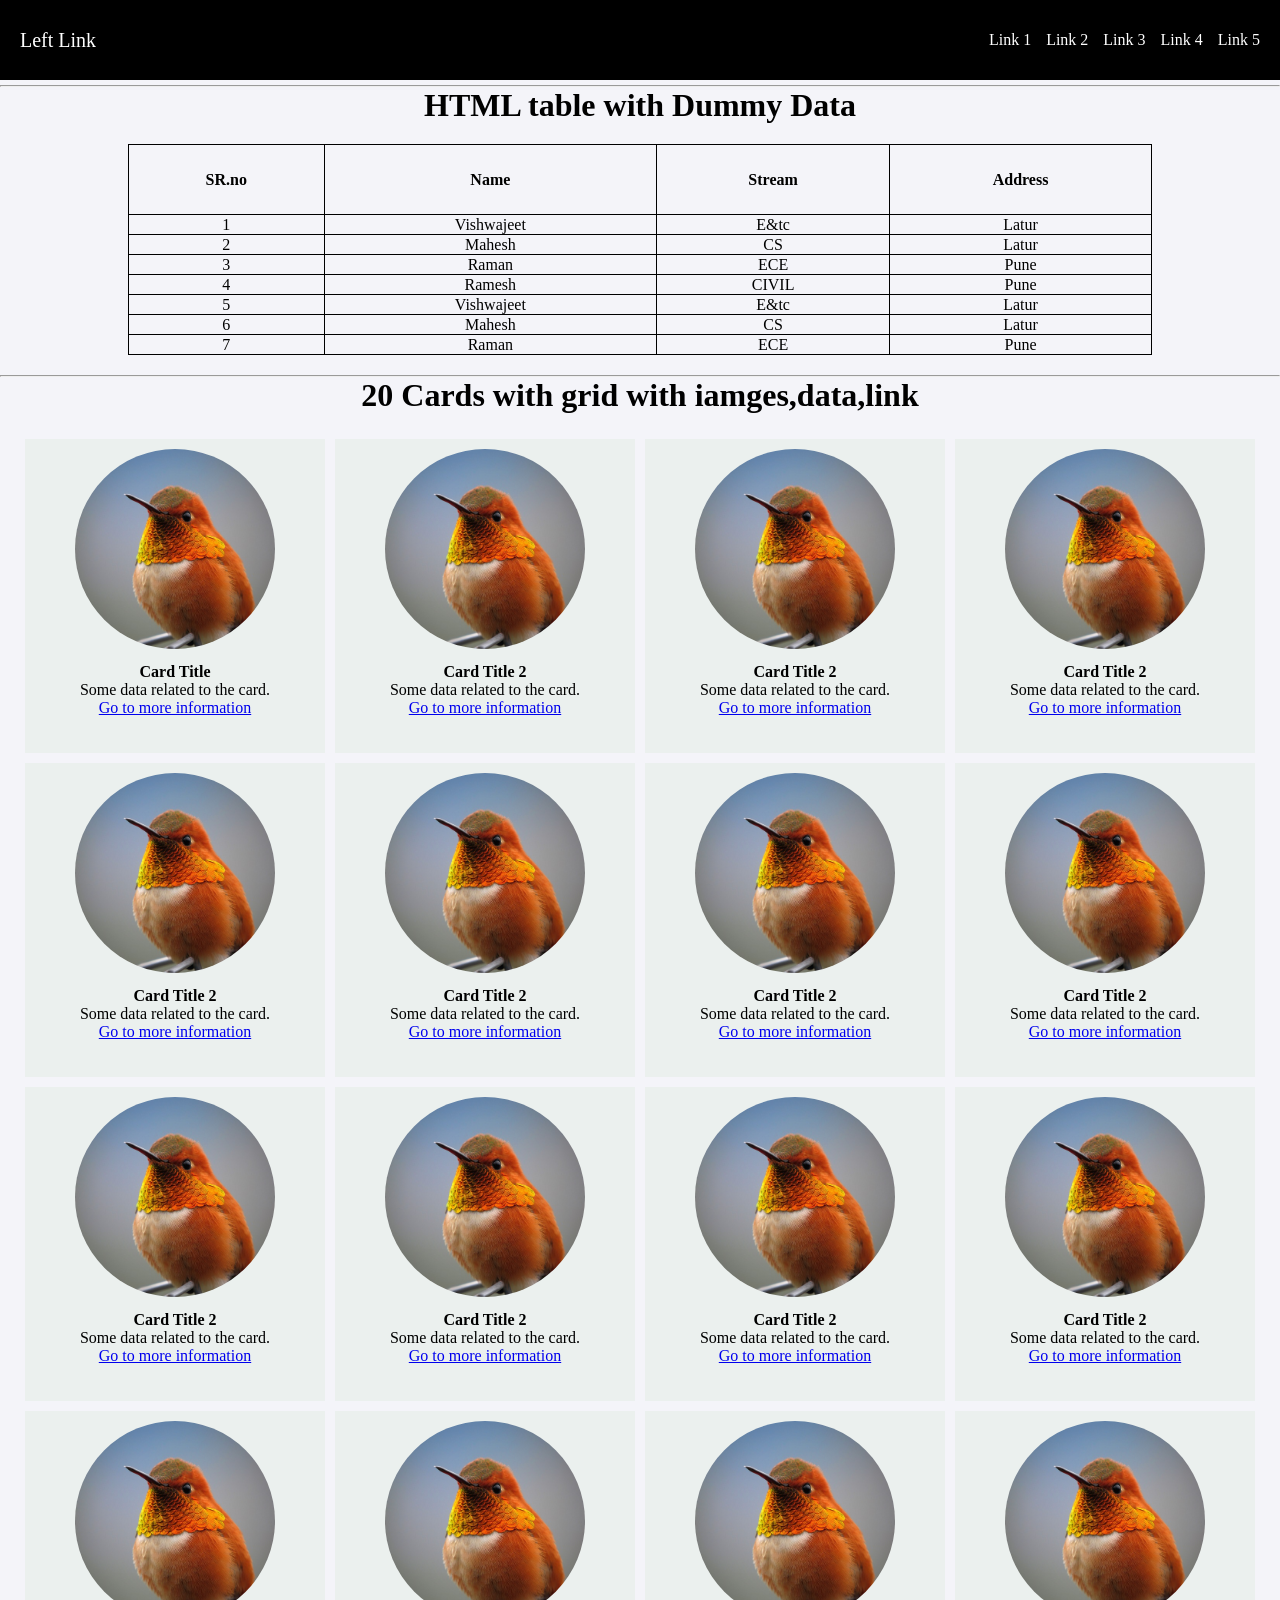
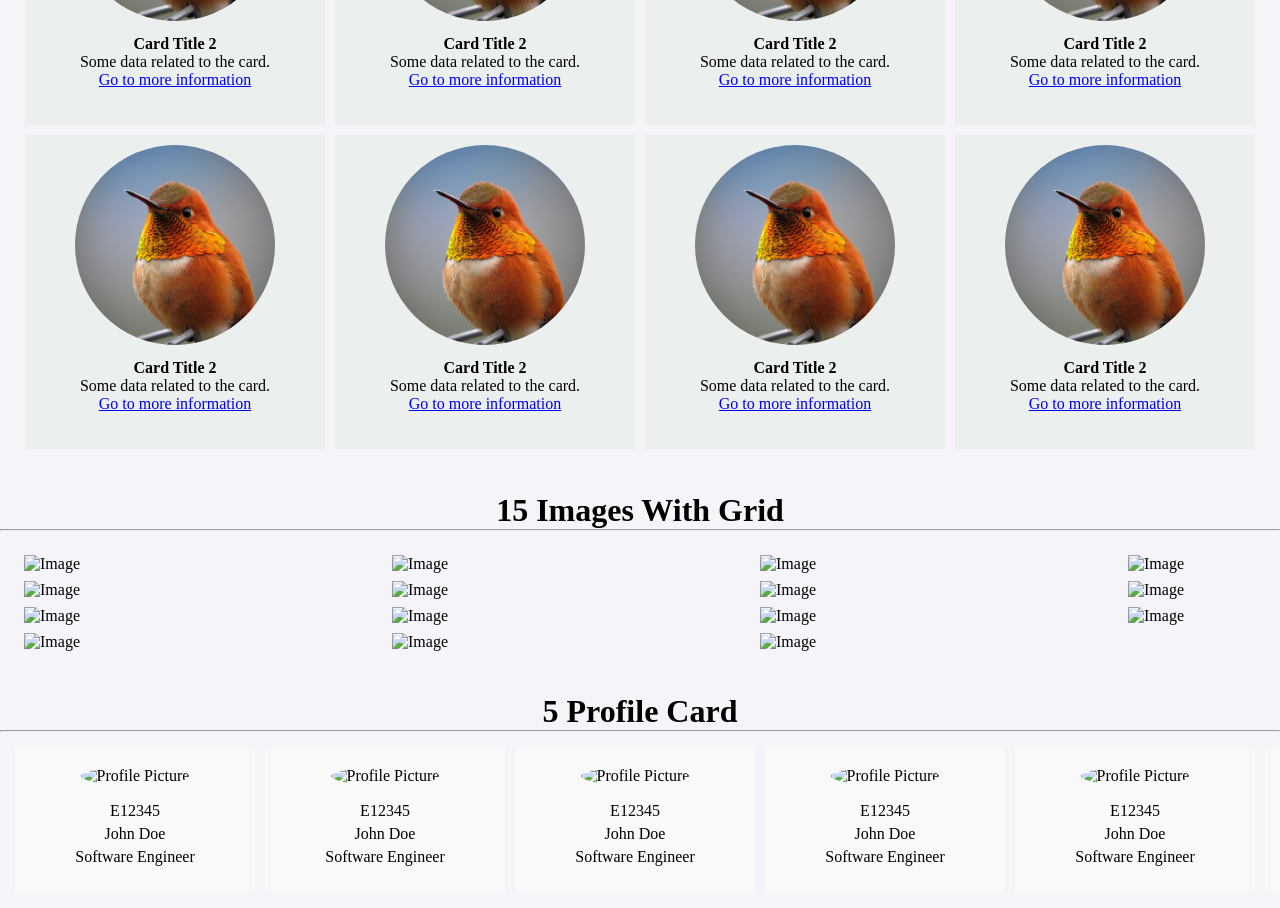
==== htmltask.html @ f24bbeb2 "initial" ====
<!DOCTYPE html>
<html lang="en">
  <head>
    <meta charset="UTF-8" />
    <meta name="viewport" content="width=device-width, initial-scale=1.0" />
    <title>HTML Page</title>
    <link rel="stylesheet" href="htmltask.css" />
    <style>
     
    </style>
  </head>
  <body>
    <div class="container">
      <nav class="navbar">
        <a href="#" class="left-link">Left Link</a>
        <div class="right-links">
          <a href="#">Link 1</a>
          <a href="#">Link 2</a>
          <a href="#">Link 3</a>
          <a href="#">Link 4</a>
          <a href="#">Link 5</a>
        </div>
      </nav>

      <div class="container2">
        <hr />
        <h1>HTML table with Dummy Data</h1>
        <table>
          <tr>
            <th>SR.no</th>
            <th>Name</th>
            <th>Stream</th>
            <th>Address</th>
          </tr>
          <tr>
            <td>1</td>
            <td>Vishwajeet</td>
            <td>E&tc</td>
            <td>Latur</td>
          </tr>
          <tr>
            <td>2</td>
            <td>Mahesh</td>
            <td>CS</td>
            <td>Latur</td>
          </tr>
          <tr>
            <td>3</td>
            <td>Raman</td>
            <td>ECE</td>
            <td>Pune</td>
          </tr>
          <tr>
            <td>4</td>
            <td>Ramesh</td>
            <td>CIVIL</td>
            <td>Pune</td>
          </tr>
          <tr>
            <td>5</td>
            <td>Vishwajeet</td>
            <td>E&tc</td>
            <td>Latur</td>
          </tr>
          <tr>
            <td>6</td>
            <td>Mahesh</td>
            <td>CS</td>
            <td>Latur</td>
          </tr>
          <tr>
            <td>7</td>
            <td>Raman</td>
            <td>ECE</td>
            <td>Pune</td>
          </tr>
        </table>
      </div>

      <hr />
      <h1>20 Cards with grid with iamges,data,link</h1>
      <div class="card-grid">
        <div class="card">
          <img src="hummingbird.jpg" alt="Image" />
          <div class="data">
            <h4>Card Title</h4>
            <p>Some data related to the card.</p>
            <a href="#" class="link">Go to more information</a>
          </div>
        </div>

        <div class="card">
          <img src="hummingbird.jpg" alt="Image" />
          <div class="data">
            <h4>Card Title 2</h4>
            <p>Some data related to the card.</p>
            <a href="#" class="link">Go to more information</a>
          </div>
        </div>
        <div class="card">
          <img src="hummingbird.jpg" alt="Image" />
          <div class="data">
            <h4>Card Title 2</h4>
            <p>Some data related to the card.</p>
            <a href="#" class="link">Go to more information</a>
          </div>
        </div>
        <div class="card">
          <img src="hummingbird.jpg" alt="Image" />
          <div class="data">
            <h4>Card Title 2</h4>
            <p>Some data related to the card.</p> 
            <a href="#" class="link">Go to more information</a>
          </div>
        </div>
        <div class="card">
          <img src="hummingbird.jpg" alt="Image" />
          <div class="data">
            <h4>Card Title 2</h4>
            <p>Some data related to the card.</p>
            <a href="#" class="link">Go to more information</a>
          </div>
        </div>
        <div class="card">
          <img src="hummingbird.jpg" alt="Image" />
          <div class="data">
            <h4>Card Title 2</h4>
            <p>Some data related to the card.</p>
            <a href="#" class="link">Go to more information</a>
          </div>
        </div>
        <div class="card">
          <img src="hummingbird.jpg" alt="Image" />
          <div class="data">
            <h4>Card Title 2</h4>
            <p>Some data related to the card.</p>
            <a href="#" class="link">Go to more information</a>
          </div>
        </div>
        <div class="card">
          <img src="hummingbird.jpg" alt="Image" />
          <div class="data">
            <h4>Card Title 2</h4>
            <p>Some data related to the card.</p>
            <a href="#" class="link">Go to more information</a>
          </div>
        </div>
        <div class="card">
          <img src="hummingbird.jpg" alt="Image" />
          <div class="data">
            <h4>Card Title 2</h4>
            <p>Some data related to the card.</p>
            <a href="#" class="link">Go to more information</a>
          </div>
        </div>
        <div class="card">
          <img src="hummingbird.jpg" alt="Image" />
          <div class="data">
            <h4>Card Title 2</h4>
            <p>Some data related to the card.</p>
            <a href="#" class="link">Go to more information</a>
          </div>
        </div>
        <div class="card">
          <img src="hummingbird.jpg" alt="Image" />
          <div class="data">
            <h4>Card Title 2</h4>
            <p>Some data related to the card.</p>
            <a href="#" class="link">Go to more information</a>
          </div>
        </div>
        <div class="card">
          <img src="hummingbird.jpg" alt="Image" />
          <div class="data">
            <h4>Card Title 2</h4>
            <p>Some data related to the card.</p>
            <a href="#" class="link">Go to more information</a>
          </div>
        </div>
        <div class="card">
          <img src="hummingbird.jpg" alt="Image" />
          <div class="data">
            <h4>Card Title 2</h4>
            <p>Some data related to the card.</p>
            <a href="#" class="link">Go to more information</a>
          </div>
        </div>
        <div class="card">
          <img src="hummingbird.jpg" alt="Image" />
          <div class="data">
            <h4>Card Title 2</h4>
            <p>Some data related to the card.</p>
            <a href="#" class="link">Go to more information</a>
          </div>
        </div>
        <div class="card">
          <img src="hummingbird.jpg" alt="Image" />
          <div class="data">
            <h4>Card Title 2</h4>
            <p>Some data related to the card.</p>
            <a href="#" class="link">Go to more information</a>
          </div>
        </div>
        <div class="card">
          <img src="hummingbird.jpg" alt="Image" />
          <div class="data">
            <h4>Card Title 2</h4>
            <p>Some data related to the card.</p>
            <a href="#" class="link">Go to more information</a>
          </div>
        </div>
        <div class="card">
          <img src="hummingbird.jpg" alt="Image" />
          <div class="data">
            <h4>Card Title 2</h4>
            <p>Some data related to the card.</p>
            <a href="#" class="link">Go to more information</a>
          </div>
        </div>
        <div class="card">
          <img src="hummingbird.jpg" alt="Image" />
          <div class="data">
            <h4>Card Title 2</h4>
            <p>Some data related to the card.</p>
            <a href="#" class="link">Go to more information</a>
          </div>
        </div>
        <div class="card">
          <img src="hummingbird.jpg" alt="Image" />
          <div class="data">
            <h4>Card Title 2</h4>
            <p>Some data related to the card.</p>
            <a href="#" class="link">Go to more information</a>
          </div>
        </div>
        <div class="card">
          <img src="hummingbird.jpg" alt="Image" />
          <div class="data">
            <h4>Card Title 2</h4>
            <p>Some data related to the card.</p>
            <a href="#" class="link">Go to more information</a>
          </div>
        </div>
      </div>
      <br />

      <h1>15 Images With Grid</h1>
      <hr />
      <div class="image-grid">
        <img
          id="image"
          src="https://plus.unsplash.com/premium_photo-1723299602204-deac42432f93?q=80&w=2071&auto=format&fit=crop&ixlib=rb-4.0.3&ixid=M3wxMjA3fDB8MHxwaG90by1wYWdlfHx8fGVufDB8fHx8fA%3D%3D"
          alt="Image"
        />
        <img
          id="image"
          src="https://plus.unsplash.com/premium_photo-1723299602204-deac42432f93?q=80&w=2071&auto=format&fit=crop&ixlib=rb-4.0.3&ixid=M3wxMjA3fDB8MHxwaG90by1wYWdlfHx8fGVufDB8fHx8fA%3D%3D"
          alt="Image"
        />
        <img
          id="image"
          src="https://plus.unsplash.com/premium_photo-1723299602204-deac42432f93?q=80&w=2071&auto=format&fit=crop&ixlib=rb-4.0.3&ixid=M3wxMjA3fDB8MHxwaG90by1wYWdlfHx8fGVufDB8fHx8fA%3D%3D"
          alt="Image"
        />
        <img
          id="image"
          src="https://plus.unsplash.com/premium_photo-1723299602204-deac42432f93?q=80&w=2071&auto=format&fit=crop&ixlib=rb-4.0.3&ixid=M3wxMjA3fDB8MHxwaG90by1wYWdlfHx8fGVufDB8fHx8fA%3D%3D"
          alt="Image"
        />
        <img
          id="image"
          src="https://plus.unsplash.com/premium_photo-1723299602204-deac42432f93?q=80&w=2071&auto=format&fit=crop&ixlib=rb-4.0.3&ixid=M3wxMjA3fDB8MHxwaG90by1wYWdlfHx8fGVufDB8fHx8fA%3D%3D"
          alt="Image"
        />
        <img
          id="image"
          src="https://plus.unsplash.com/premium_photo-1723299602204-deac42432f93?q=80&w=2071&auto=format&fit=crop&ixlib=rb-4.0.3&ixid=M3wxMjA3fDB8MHxwaG90by1wYWdlfHx8fGVufDB8fHx8fA%3D%3D"
          alt="Image"
        />
        <img
          id="image"
          src="https://plus.unsplash.com/premium_photo-1723299602204-deac42432f93?q=80&w=2071&auto=format&fit=crop&ixlib=rb-4.0.3&ixid=M3wxMjA3fDB8MHxwaG90by1wYWdlfHx8fGVufDB8fHx8fA%3D%3D"
          alt="Image"
        />
        <img
          id="image"
          src="https://plus.unsplash.com/premium_photo-1723299602204-deac42432f93?q=80&w=2071&auto=format&fit=crop&ixlib=rb-4.0.3&ixid=M3wxMjA3fDB8MHxwaG90by1wYWdlfHx8fGVufDB8fHx8fA%3D%3D"
          alt="Image"
        />
        <img
          id="image"
          src="https://plus.unsplash.com/premium_photo-1723299602204-deac42432f93?q=80&w=2071&auto=format&fit=crop&ixlib=rb-4.0.3&ixid=M3wxMjA3fDB8MHxwaG90by1wYWdlfHx8fGVufDB8fHx8fA%3D%3D"
          alt="Image"
        />
        <img
          id="image"
          src="https://plus.unsplash.com/premium_photo-1723299602204-deac42432f93?q=80&w=2071&auto=format&fit=crop&ixlib=rb-4.0.3&ixid=M3wxMjA3fDB8MHxwaG90by1wYWdlfHx8fGVufDB8fHx8fA%3D%3D"
          alt="Image"
        />
        <img
          id="image"
          src="https://plus.unsplash.com/premium_photo-1723299602204-deac42432f93?q=80&w=2071&auto=format&fit=crop&ixlib=rb-4.0.3&ixid=M3wxMjA3fDB8MHxwaG90by1wYWdlfHx8fGVufDB8fHx8fA%3D%3D"
          alt="Image"
        />
        <img
          id="image"
          src="https://plus.unsplash.com/premium_photo-1723299602204-deac42432f93?q=80&w=2071&auto=format&fit=crop&ixlib=rb-4.0.3&ixid=M3wxMjA3fDB8MHxwaG90by1wYWdlfHx8fGVufDB8fHx8fA%3D%3D"
          alt="Image"
        />
        <img
          id="image"
          src="https://plus.unsplash.com/premium_photo-1723299602204-deac42432f93?q=80&w=2071&auto=format&fit=crop&ixlib=rb-4.0.3&ixid=M3wxMjA3fDB8MHxwaG90by1wYWdlfHx8fGVufDB8fHx8fA%3D%3D"
          alt="Image"
        />
        <img
          id="image"
          src="https://plus.unsplash.com/premium_photo-1723299602204-deac42432f93?q=80&w=2071&auto=format&fit=crop&ixlib=rb-4.0.3&ixid=M3wxMjA3fDB8MHxwaG90by1wYWdlfHx8fGVufDB8fHx8fA%3D%3D"
          alt="Image"
        />
        <img
          id="image"
          src="https://plus.unsplash.com/premium_photo-1723299602204-deac42432f93?q=80&w=2071&auto=format&fit=crop&ixlib=rb-4.0.3&ixid=M3wxMjA3fDB8MHxwaG90by1wYWdlfHx8fGVufDB8fHx8fA%3D%3D"
          alt="Image"
        />
      </div>

      <br />

      <h1>5 Profile Card</h1>
      <hr />
      <div class="profile-grid">
        <div class="profile-card">
          <img
            src="https://www.shutterstock.com/image-photo/photo-document-passport-id-mature-260nw-1178817271.jpg"
            alt="Profile Picture"
          />
          <p>E12345</p>
          <p>John Doe</p>
          <p>Software Engineer</p>
        </div>
        <div class="profile-card">
          <img
            src="https://www.shutterstock.com/image-photo/photo-document-passport-id-mature-260nw-1178817271.jpg"
            alt="Profile Picture"
          />
          <p>E12345</p>
          <p>John Doe</p>
          <p>Software Engineer</p>
        </div>

        <div class="profile-card">
          <img
            src="https://www.shutterstock.com/image-photo/passport-photo-portrait-young-man-260nw-2437772333.jpg"
            alt="Profile Picture"
          />
          <p>E12345</p>
          <p>John Doe</p>
          <p>Software Engineer</p>
        </div>

        <div class="profile-card">
          <img
            src="https://www.shutterstock.com/image-photo/man-poses-passport-photo-260nw-207377266.jpg"
            alt="Profile Picture"
          />
          <p>E12345</p>
          <p>John Doe</p>
          <p>Software Engineer</p>
        </div>

        <div class="profile-card">
          <img
            src="https://www.shutterstock.com/image-photo/id-photo-portrait-businessman-suit-260nw-1505360618.jpg"
            alt="Profile Picture"
          />
          <p>E12345</p>
          <p>John Doe</p>
          <p>Software Engineer</p>
        </div>

        <div class="profile-card">
          <img
            src="https://www.shutterstock.com/image-photo/passport-document-id-photo-concept-260nw-1119585458.jpg"
            alt="Profile Picture"
          />
          <p>E12345</p>
          <p>John Doe</p>
          <p>Software Engineer</p>
        </div>
      </div>
    </div>
  </body>
</html>
<!-- //make the profile grid responsive  -->
---- htmltask.css ----
* {
  margin: 0;
  padding: 0;
  box-sizing: border-box;
}

body {
  background-color: #f4f4f9;
  margin: 0;
  padding: 0px;
}

.navbar {
  display: flex;
  justify-content: space-between;
  align-items: center;
  background-color: black;
  padding: 10px 20px;
  height: 80px;
}

.navbar .left-link {
  font-size: 20px;
  text-decoration: none;
  color: white;
}

.navbar .right-links {
  display: flex;
  gap: 15px;
}

.navbar .right-links a {
  text-decoration: none;
  color: white;
  font-size: 1rem;
}
.container2 {
  width: 100%;
  margin: 5px auto;
  /* display: grid; */
}
th {
  height: 70px;
}
td {
  height: 20px;
  text-align: center;
}
table {
  /* height: 100px; */
  width: 80%;

  border-collapse: collapse;
  margin: 20px auto;
  /* overflow-x: auto; */
}
table,
th,
td {
  border: 1px solid;
}

@media only screen and (max-width: 600px) {
  table {
    /* height: 100px; */
    width: 100%;
  }
}

.card-grid {
    /* border: 1px solid red; */
  /* width: 100%; */
  display: grid;
  grid-template-columns: repeat(4, 1fr);
  /* gap: 20px; */
  margin: 20px;
}

.card {
    margin: 5px;
  /* border: 1px solid #ddd; */
  padding: 10px;
  text-align: center;
  background: rgba(213, 228, 213, 0.3); /* Green background with 30% opacity */
}

.card img {
  border-radius: 50%;
  width: 200px;
  height: 200px;
  object-fit: cover;
  opacity: 1.1;
  -webkit-border-radius: 50%;
  -moz-border-radius: 50%;
  -ms-border-radius: 50%;
  -o-border-radius: 50%;
}

.card .data {
  margin-top: 10px;
  height: 80px;
}

.image-grid {
    /* border: 1px solid red; */
  display: grid;
  grid-template-columns: repeat(4, 1fr);
  align-items: center;
  margin: 20px;

}
#image {
    margin: 4px;
  width: 360px;
  height: auto;
  object-fit: contain;
}

.profile-grid {

  display: grid;
  margin: 10px;
  /* gap: 8px; */
  /* border: 1px solid #000000; */
  /* justify-content: center; */
  grid-template-columns: repeat(6, 1fr);
}

.profile-card {
    /* border: 1px solid #000000; */
  width: 15rem;
  /* display: grid; */
  /* border-radius: 10px; */
  padding: 20px;
  margin: 5px;
  height: auto;
  text-align: center;
  background-color: #f9f9f9;
}

.profile-card img {
  border-radius: 50%;
  width: 120px;
  height: 120px;
  margin-bottom: 10px;
  object-fit: cover;

}

.profile-card button {
  padding: 10px 20px;
  background-color: #007bff;
  color: #fff;
  border: none;
  border-radius: 5px;
}
.profile-card p {
  margin: 10px;
  display: grid;
  padding: -20px;
  text-align: center;

  line-height: 0.8;
}
h1 {
  text-align: center;
}

@media only screen and (max-width: 768px) {
  .card-grid,
  .image-grid {
    grid-template-columns: repeat(2, 1fr);
    /* width: 100%; */
  }

  .image-grid #image {
    width: 345px;
  }
}

@media only screen and (max-width: 480px) {
  .card-grid .image-grid
   {
    grid-template-columns: 1fr;
    width: 100%;
  }
  .navbar {
    width: 100%;
  }

  .image-grid #image {
    width: 210px;
  }
}
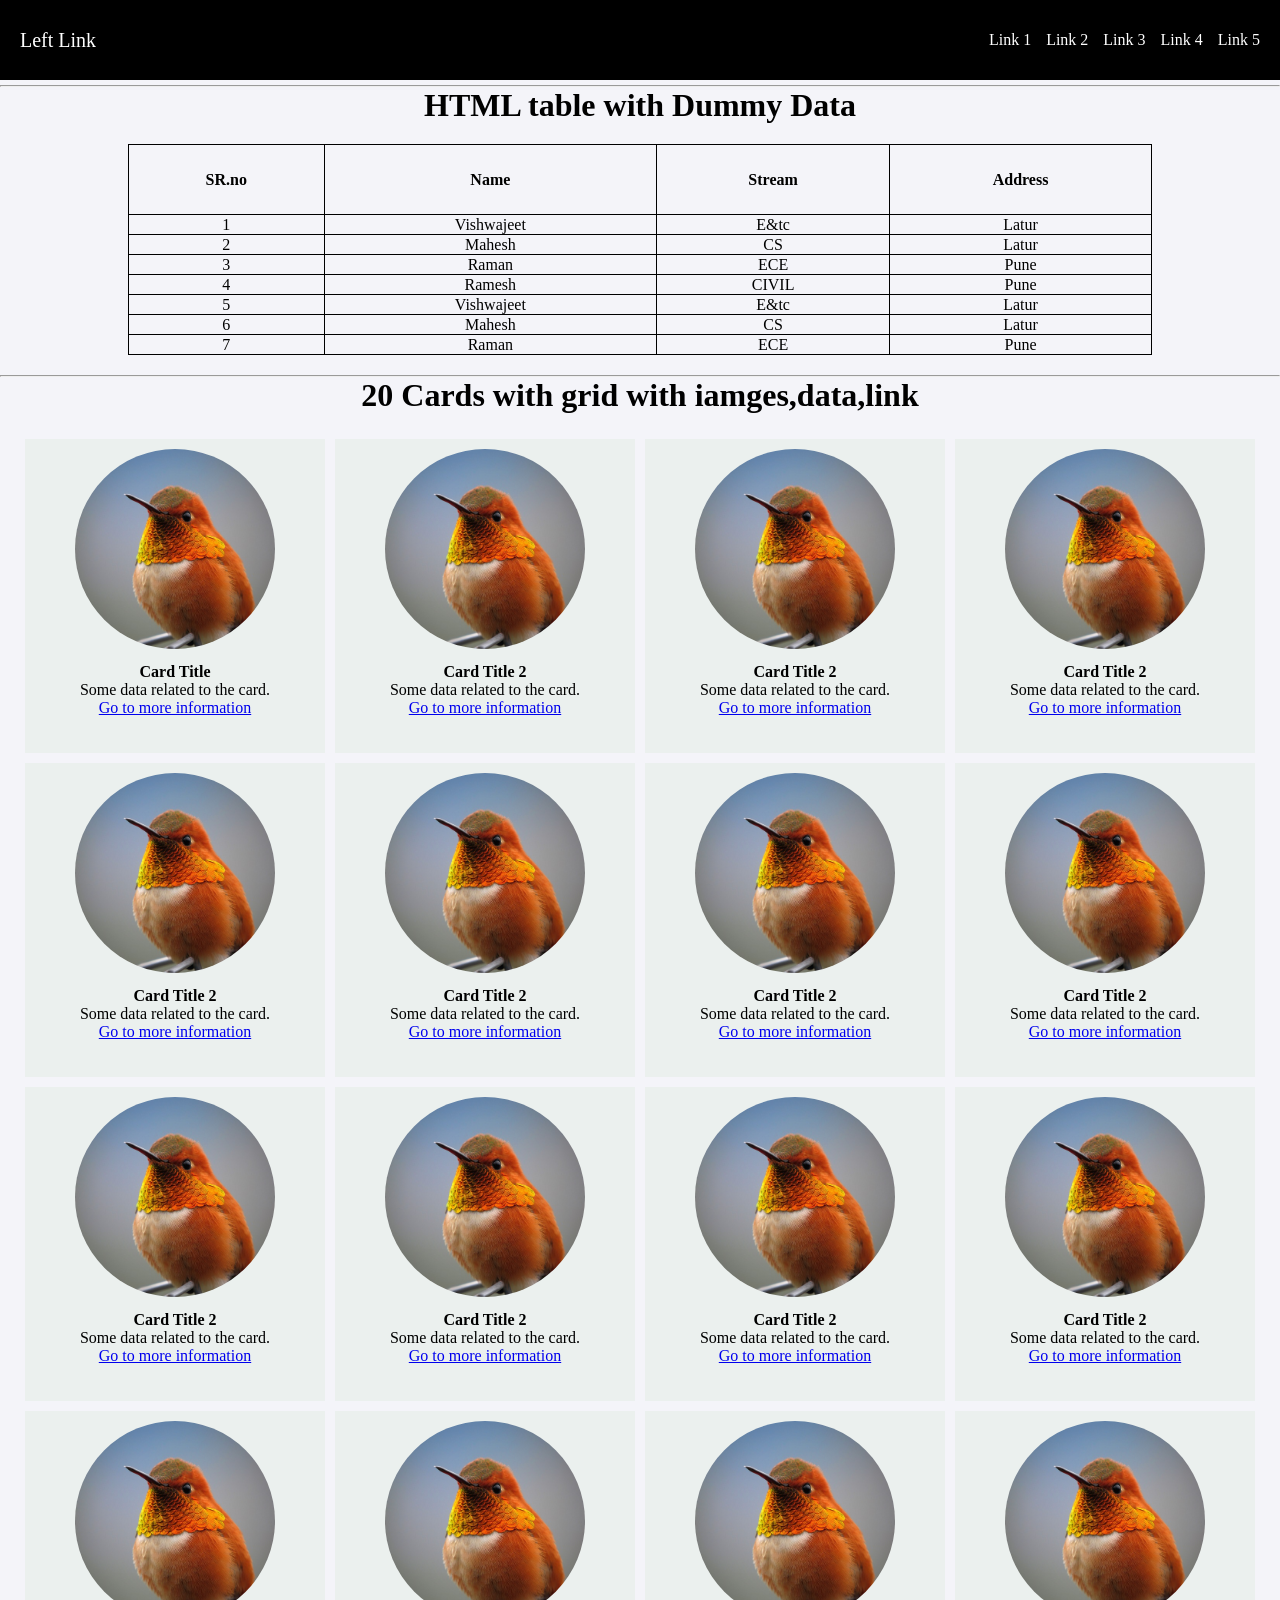
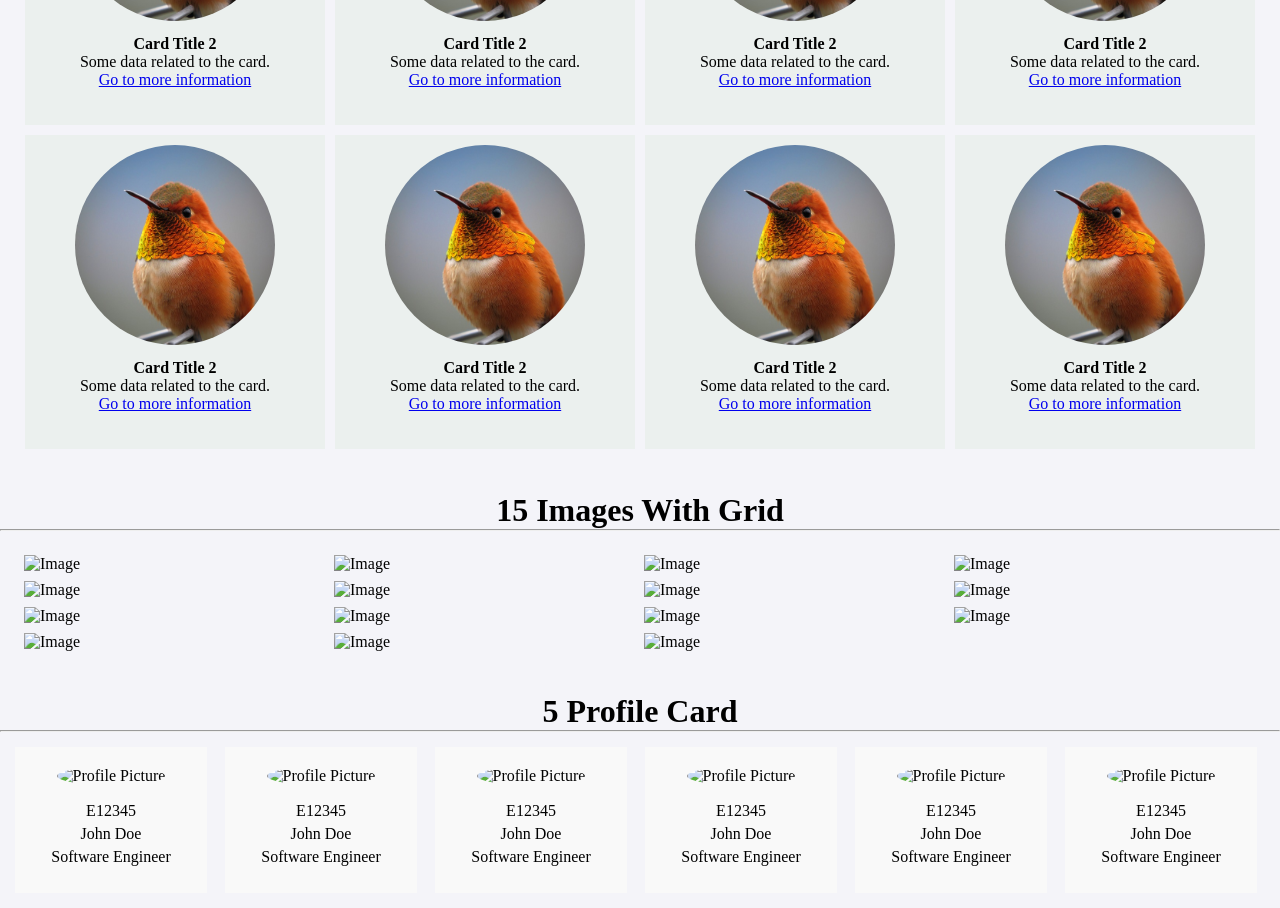
==== commit f2441d02: "style changes" ====
--- a/htmltask.html
+++ b/htmltask.html
@@ -78,6 +78,7 @@
       </div>
 
       <hr />
+      
       <h1>20 Cards with grid with iamges,data,link</h1>
       <div class="card-grid">
         <div class="card">
--- a/htmltask.css
+++ b/htmltask.css
@@ -111,8 +111,8 @@
 
 }
 #image {
-    margin: 4px;
-  width: 360px;
+ margin: 4px;
+  width: 300px;
   height: auto;
   object-fit: contain;
 }
@@ -129,7 +129,7 @@
 
 .profile-card {
     /* border: 1px solid #000000; */
-  width: 15rem;
+  width: 12rem;
   /* display: grid; */
   /* border-radius: 10px; */
   padding: 20px;
